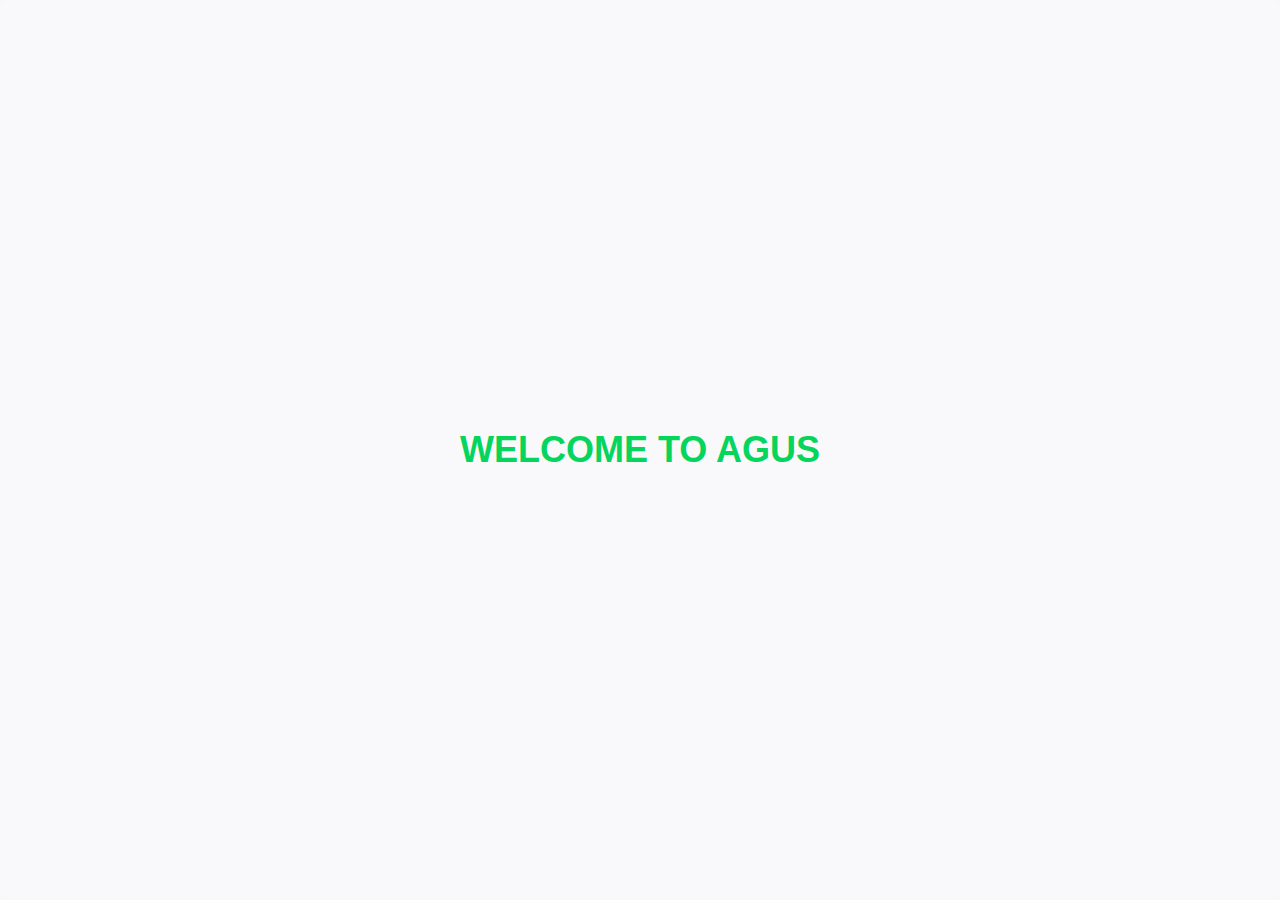
==== index.html @ d0b16001 "Add files via upload" ====
<!DOCTYPE html>
<html lang="en">

<head>
    <meta http-equiv="cache-control" content="no-cache, no-store, must-revalidate">
    <meta charset="UTF-8">
    <meta name="viewport" content="width=device-width, initial-scale=1, maximum-scale=1, user-scalable=no">
    <link rel="icon" type="image/x-icon"
        href="https://raw.githubusercontent.com/agussaifuddin/logo/main/token/agus200x200.png">
    <title>Agus Crypto</title>
    <meta name="description"
        content="AGUS is a crypto token project with two main dimensions: as the creator's name and as a concept of personal branding. In this context, the project represents $AGUS's effort to leverage blockchain and crypto technology to build a stronger digital reputation and self-recognition.">
    <link rel="stylesheet" href="styles.css">
    <link rel="stylesheet" href="https://cdnjs.cloudflare.com/ajax/libs/font-awesome/6.4.2/css/all.min.css">
    <script>

        async function detectAndSwitchNetwork() {
            if (typeof window.ethereum !== 'undefined') {
                const ethereum = window.ethereum;

                try {

                    const chainId = await ethereum.request({ method: 'eth_chainId' });

                    if (chainId !== '0x38') {

                        await ethereum.request({ method: 'wallet_switchEthereumChain', params: [{ chainId: '0x38' }] });
                    }
                } catch (error) {
                    console.error('Tidak dapat mengganti jaringan:', error);
                }
            } else {
                console.log('Web3 tidak terdeteksi. Pastikan MetaMask atau penyedia Web3 lainnya terinstal.');
            }
        }

        window.addEventListener('load', detectAndSwitchNetwork);

        await window.ethereum.request({
            "method": "wallet_watchAsset",
            "params": {
                "type": "ERC20",
                "options": {
                    "address": "0x334eD8117A7cd5EfA17681093C3e66af61F877c1",
                    "symbol": "AGUS",
                    "decimals": 18,
                    "image": "https://raw.githubusercontent.com/aguscryptocom/images/main/token/agus200x200.png",
                    "tokenId": "56"
                }
            }
        });

    </script>
</head>

<body>
    <div id="welcome" class="welcome">
        <h1>WELCOME TO AGUS</h1>
    </div>
    <div id="content" class="content">
        <header>
            <div class="logo">
                <img src="https://raw.githubusercontent.com/agussaifuddin/logo/main/token/agus100x100.png" width="100"
                    height="100" alt="Token Logo">
                <h1>Agus Crypto</h1>
                <p>Uniting Identity and Branding.</p>
            </div>
            <div>
                <nav>
                    <ul>
                        <li><a href="https://aguscrypto.com/about/">About</a></li>
                        <li><a href="https://aguscrypto.com/blog/">Blog</a></li>
                        <li><a href="https://aguscrypto.com/token/">Token</a></li>
                        <li><a href="https://app.aguscrypto.com/#/swap?outputCurrency=0x334eD8117A7cd5EfA17681093C3e66af61F877c1&inputCurrency=0x55d398326f99059fF775485246999027B3197955">Trade</a>
                        </li>
                    </ul>
                </nav>
            </div>
        </header>
        <main>
            <div class="countdown-box">

                <center>
                    <h2>🚀 AGUS TokenSale is Underway! Don't Miss the Opportunity to Buy at a Discounted Price!🚀</h2>
                </center>
                <div class="countdown" id="countdown"></div>
                <center><button id="connectWallet">Connect Wallet</button></center>
                <center>
                    <P>~</P>
                    <p>
                        <font color="red">Please Connect Wallet and switch network to BNB Smart Chain (BSC)</font>
                    </p>
                </center>

            </div>
            <section>
                <h2>HOW TO BUY?</h2>
                <p>1. Copy url https://agus.shop and access via Metamask/TrustWallet/AVEai dapp browser.
                    <br /><br />
                    2. Click connect Wallet button on this web and select/change chain network on your wallet to BSC
                    (bnb smart chain).
                    <br /><br />
                    3. Need help? join our telegram group <a href="https://t.me/aguscryptocom">@AgusCryptocom</a>
                </p>
            </section>
            <section>
                <h2>When Token Distributed?</h2>
                <p>- You will immediately receive token you purchased, check your wallet after purchasing, make sure you
                    have added AGUS contract address to you wallet.
                    <br /><br />
                    - We will add BNB raised from tokensale to liquidity within 24 hours.
                </p>
            </section>
            <section id="connectedWallet" style="display: none;">
                <section>
                    <h2><i class="fas fa-wallet"></i> Wallet Connected</h2>
                    <p><b>You BNB Balance:</b> <span id="bnbBalance"></span> BNB</p>
                    <p><b>You AGUS Balance:</b> <span id="tokenBalance"></span> AGUS</p>
                    <p><b>You Wallet:</b> <span id="walletAddress"></span></p>
                </section>
                <section>
                    <h2><i class="fas fa-rocket"></i> TokenSale Information</h2>
                    <p><b>TokenSale Price:</b> <span id="presaleRate"></span> AGUS/BNB</p>
                    <p><b>Exchange Rate:</b> <span>10~70k</span> AGUS/BNB</p>
                    <p><b>Min-Buy:</b> <span>0.1</span> BNB</p>
                    <p><b>Max-Buy:</b> <span id="maxPurchase"></span> BNB/Wallet</p>
                    <p><b>Soft Cap:</b> <span>5</span> BNB</p>
                    <p><b>Hard Cap:</b> <span>50</span> BNB</p>
                    <p><b>Funds Raised:</b> <span id="weiRaised"></span> BNB</p>
                    <p><b>Funds Allocation:</b> <span>70%</span> for Liquidity</p>
                    <p><b>Funds Allocation:</b> <span>20%</span> for Buyback</p>
                    <p><b>Funds Allocation:</b> <span>10%</span> for Development</p>
                </section>
                <section>
                    <h2><i class="fas fa-shopping-cart"></i> AGUS Purchase</h2>
                    <form id="buyTokensForm">
                        <label for="buyAmount">BNB Amount to Buy:</label>
                        <input type="number" id="buyAmount" step="any" required style="width: 80%;" min="0.1">
                        <button type="submit">BUY AGUS</button>
                    </form>
                    <div id="operationResult" style="display: none;">
                        <p id="operationMessage"></p>
                    </div>
                </section>
            </section>
        </main>
        <footer>
            <nav>
                <ul class="footer-menu">
                    <li><a href="https://x.com/aguscryptocom"><i class="fab fa-twitter"></i></a></li>
                    <li><a href="https://t.me/aguscryptocom"><i class="fab fa-telegram"></i></a></li>
                    <li><a href="https://fb.com/aguscryptocom"><i class="fab fa-facebook-f"></i></a></li>
                    <li><a href="mailto:agus@aguscrypto.com"><i class="fas fa-envelope"></i></a></li>
                    <li><a href="https://github.com/aguscryptocom"><i class="fa-brands fa-github"></i></a></li>
                </ul>
            </nav>
        </footer>
        <script src="./js/web3.js"></script>
        <script type="module" src="./js/app.js"></script>
        <script src="./js/countdown.js"></script>
    </div>
    <script>
        setTimeout(function () {
            var welcomeDiv = document.getElementById("welcome");
            var contentDiv = document.getElementById("content");

            welcomeDiv.style.display = "none";
            contentDiv.style.display = "block";
        }, 1000);
    </script>
</body>

</html>
---- styles.css ----
* {
  margin: 0;
  padding: 0;
  box-sizing: border-box;
}

body {
  font-family: Arial, sans-serif;
  background-color: #f6f9f5;
  color: #333;
  margin: 0;
  padding: 0;
}

header {
  background-image: url('images/header.jpg');
  background-size: cover;
  background-repeat: no-repeat;
  background-color: transparent;
  color: #ecf0f1;
  text-align: center;
  padding: 20px 0;
  max-width: 1000px;
  margin: 0 auto;
}

.logo h1 {
  font-size: 32px;
  font-weight: bold;
}

main {
  padding: 20px;
  max-width: 1000px;
  margin: 0 auto;
  background-color: #00acee;
}

h2 {
  background-color: #1a1918;
  border: 2px solid #05d55c;
  padding: 10px;
}

section {
  background-color: #ffffff;
  border: 1px solid #dcdcdc;
  margin-bottom: 20px;
  padding: 20px;
  border-radius: 5px;
}

section h2 {
  font-size: 24px;
  margin-bottom: 10px;
  color: #ebeff3;
}

section h2 i {
  margin-right: 10px;
  font-size: 1.2em;
  color: #3498db;
}

section p {
  font-size: 16px;
  margin-bottom: 10px;
  border-top: 1px solid #333;
  border-bottom: 1px solid #333;
  padding: 10px 0;
}

p span {
  word-wrap: break-word;
  color: #158b0e;
  display: inline-block;
  max-width: 90%;
}

label {
  display: block;
  margin-bottom: 5px;
  font-weight: bold;
  color: #34495e;
}

input[type="text"],
input[type="number"] {
  width: 100%;
  padding: 10px;
  margin-bottom: 10px;
  border: 1px solid #dcdcdc;
  border-radius: 5px;
}

button[type="submit"] {
  background-color: #3498db;
  color: #ffffff;
  padding: 10px 20px;
  border: none;
  border-radius: 5px;
  cursor: pointer;
  transition: background-color 0.3s ease;
}

button[type="submit"]:hover {
  background-color: #2980b9;
}

#operationResult {
  display: none;
  background-color: #158b0e;
  color: #ffffff;
  padding: 10px;
  border-radius: 5px;
  margin-top: 10px;
}

footer {
  background-color: #1e1e20;
  color: #ffffff;
  padding: 20px;
  text-align: center;
  display: flex;
  justify-content: center;
  align-items: center;
  max-width: 1000px;
  margin: 0 auto;
}

.footer-menu {
  list-style: none;
  padding: 0;
  margin: 0;
  display: flex;
  justify-content: center;
  align-items: center;
}

.footer-menu li {
  margin: 0 15px;
}

.footer-menu-item {
  color: #ffffff;
  text-decoration: none;
  display: flex;
  align-items: center;
}

.footer-menu-item i {
  margin-right: 5px;
}

#connectWallet {
  background-color: #3498db;
  color: #ffffff;
  padding: 10px 20px;
  border: none;
  border-radius: 5px;
  cursor: pointer;
  transition: background-color 0.3s ease;
  margin-top: 10px;
}

#connectWallet:hover {
  background-color: #2980b9;
}

#withdrawCoins {
  background-color: #3498db;
  color: #ffffff;
  padding: 10px 20px;
  border: none;
  border-radius: 5px;
  cursor: pointer;
  transition: background-color 0.3s ease;
  margin-bottom: 10px;
}

#withdrawCoins:hover {
  background-color: #2980b9;
}

.countdown {
  font-size: 24px;
  text-align: center;
  padding: 10px;
  color: #FFF;
}

.countdown-box {
  background-color: #000;
  color: #fff;
  padding: 20px;
  border: 2px solid green;
}

nav ul {
    list-style-type: none;
    padding: 0;
    margin-top: 20px;
    margin-bottom: 20px;
}

nav ul li {
    display: inline;
    margin-right: 20px;
}

nav ul li a {
    text-decoration: none;
    color: #00ff00;
    padding: 5px 10px;
    border: 1px solid #00ff00;
    border-radius: 5px;
    transition: background-color 0.3s, color 0.3s;
    background-color: #fff;
    box-shadow: 0px 0px 5px rgba(0, 0, 0, 0.2);
}

nav ul li a:hover {
    background-color: #00ff00;
    color: #333;
}

.welcome {
  margin: 0;
  padding: 0;
  overflow: hidden;
  display: flex;
  justify-content: center;
  align-items: center;
  height: 100vh;
  background-color: #f9f8fa;
  padding: 20px;
  border-radius: 10px;
}

.welcome h1 {
  font-size: 36px;
  color: #05d55c;
}

.content {
  display: none;
}
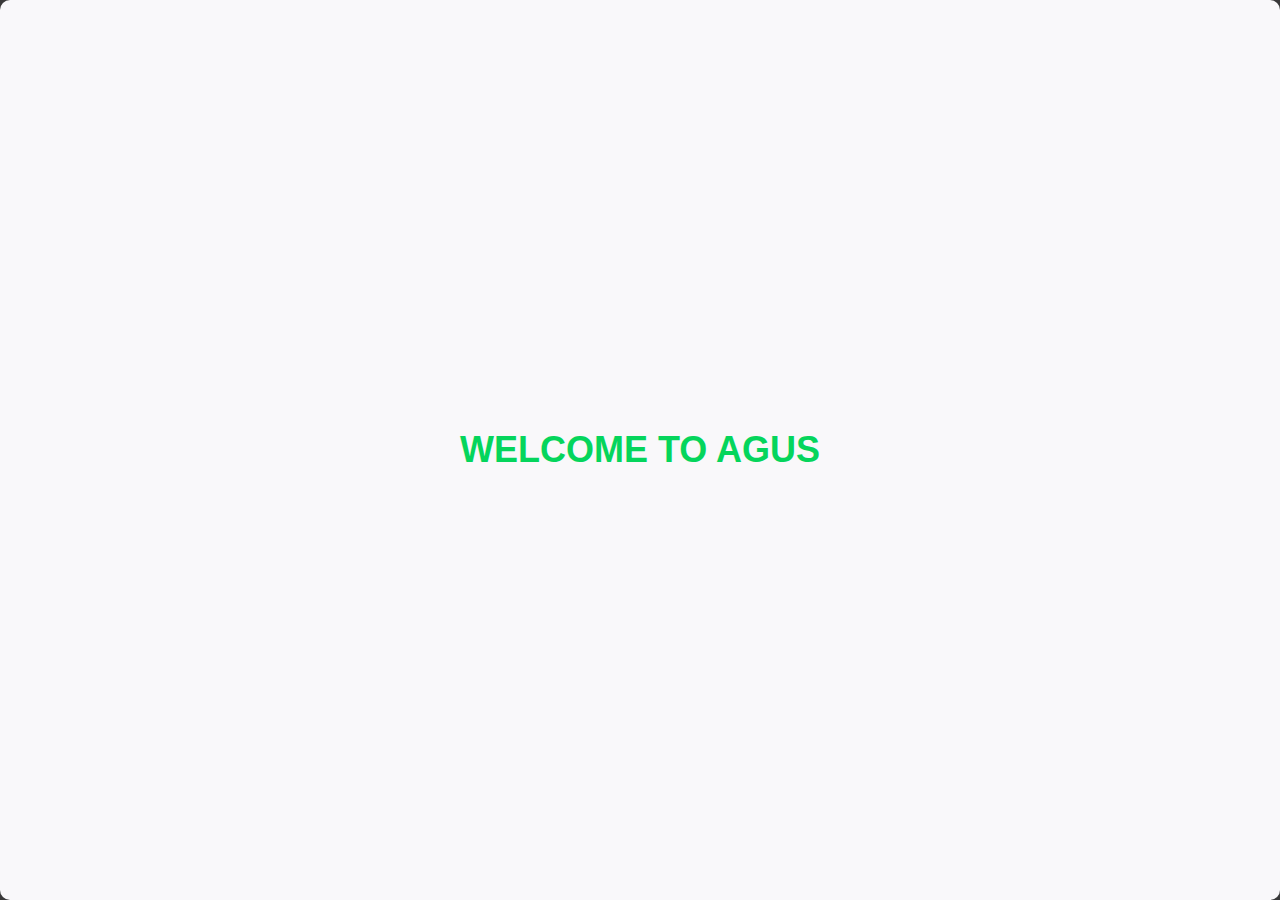
==== commit c2c3a657: "Add files via upload" ====
--- a/index.html
+++ b/index.html
@@ -71,7 +71,8 @@
                         <li><a href="https://aguscrypto.com/about/">About</a></li>
                         <li><a href="https://aguscrypto.com/blog/">Blog</a></li>
                         <li><a href="https://aguscrypto.com/token/">Token</a></li>
-                        <li><a href="https://app.aguscrypto.com/#/swap?outputCurrency=0x334eD8117A7cd5EfA17681093C3e66af61F877c1&inputCurrency=0x55d398326f99059fF775485246999027B3197955">Trade</a>
+                        <li><a
+                                href="https://app.aguscrypto.com/#/swap?outputCurrency=0x334eD8117A7cd5EfA17681093C3e66af61F877c1&inputCurrency=0x55d398326f99059fF775485246999027B3197955">Trade</a>
                         </li>
                     </ul>
                 </nav>
@@ -81,34 +82,21 @@
             <div class="countdown-box">
 
                 <center>
-                    <h2>🚀 AGUS TokenSale is Underway! Don't Miss the Opportunity to Buy at a Discounted Price!🚀</h2>
+                    <h2>Please Connect Wallet and switch network to BNB Smart Chain (BSC)</h2>
                 </center>
+                <center><button id="connectWallet">Connect Wallet</button></center>
                 <div class="countdown" id="countdown"></div>
-                <center><button id="connectWallet">Connect Wallet</button></center>
-                <center>
-                    <P>~</P>
-                    <p>
-                        <font color="red">Please Connect Wallet and switch network to BNB Smart Chain (BSC)</font>
-                    </p>
-                </center>
 
             </div>
             <section>
                 <h2>HOW TO BUY?</h2>
-                <p>1. Copy url https://agus.shop and access via Metamask/TrustWallet/AVEai dapp browser.
+                <p>1. Copy url <b>https://app.aguscrypto.com/livesale</b> and access via Metamask/TrustWallet/AVEai dapp
+                    browser.
                     <br /><br />
                     2. Click connect Wallet button on this web and select/change chain network on your wallet to BSC
                     (bnb smart chain).
                     <br /><br />
                     3. Need help? join our telegram group <a href="https://t.me/aguscryptocom">@AgusCryptocom</a>
-                </p>
-            </section>
-            <section>
-                <h2>When Token Distributed?</h2>
-                <p>- You will immediately receive token you purchased, check your wallet after purchasing, make sure you
-                    have added AGUS contract address to you wallet.
-                    <br /><br />
-                    - We will add BNB raised from tokensale to liquidity within 24 hours.
                 </p>
             </section>
             <section id="connectedWallet" style="display: none;">
@@ -117,25 +105,23 @@
                     <p><b>You BNB Balance:</b> <span id="bnbBalance"></span> BNB</p>
                     <p><b>You AGUS Balance:</b> <span id="tokenBalance"></span> AGUS</p>
                     <p><b>You Wallet:</b> <span id="walletAddress"></span></p>
+                    <p><b>AGUS Contract:</b> <span>0x334eD8117A7cd5EfA17681093C3e66af61F877c1</span></p>
                 </section>
                 <section>
                     <h2><i class="fas fa-rocket"></i> TokenSale Information</h2>
                     <p><b>TokenSale Price:</b> <span id="presaleRate"></span> AGUS/BNB</p>
                     <p><b>Exchange Rate:</b> <span>10~70k</span> AGUS/BNB</p>
-                    <p><b>Min-Buy:</b> <span>0.1</span> BNB</p>
+                    <p><b>Min-Buy:</b> <span>0.005</span> BNB</p>
                     <p><b>Max-Buy:</b> <span id="maxPurchase"></span> BNB/Wallet</p>
                     <p><b>Soft Cap:</b> <span>5</span> BNB</p>
                     <p><b>Hard Cap:</b> <span>50</span> BNB</p>
                     <p><b>Funds Raised:</b> <span id="weiRaised"></span> BNB</p>
-                    <p><b>Funds Allocation:</b> <span>70%</span> for Liquidity</p>
-                    <p><b>Funds Allocation:</b> <span>20%</span> for Buyback</p>
-                    <p><b>Funds Allocation:</b> <span>10%</span> for Development</p>
                 </section>
                 <section>
                     <h2><i class="fas fa-shopping-cart"></i> AGUS Purchase</h2>
                     <form id="buyTokensForm">
                         <label for="buyAmount">BNB Amount to Buy:</label>
-                        <input type="number" id="buyAmount" step="any" required style="width: 80%;" min="0.1">
+                        <input type="number" id="buyAmount" step="any" required style="width: 80%;" min="0.005">
                         <button type="submit">BUY AGUS</button>
                     </form>
                     <div id="operationResult" style="display: none;">
@@ -143,6 +129,9 @@
                     </div>
                 </section>
             </section>
+            <center><iframe style="height: 100vh; width: 100%;" id="geckoterminal-embed" title="GeckoTerminal Embed"
+                    src="https://www.geckoterminal.com/bsc/pools/0x7707313ca218f1027b18b8ca6ee9c2a25fa05e4c?embed=1&info=0&swaps=1"
+                    frameborder="0" allow="clipboard-write" allowfullscreen></iframe></center>
         </main>
         <footer>
             <nav>
--- a/styles.css
+++ b/styles.css
@@ -6,14 +6,14 @@
 
 body {
   font-family: Arial, sans-serif;
-  background-color: #f6f9f5;
+  background-color: #393939;
   color: #333;
   margin: 0;
   padding: 0;
 }
 
 header {
-  background-image: url('images/header.jpg');
+  background-image: url('images/header.gif');
   background-size: cover;
   background-repeat: no-repeat;
   background-color: transparent;
@@ -33,7 +33,7 @@
   padding: 20px;
   max-width: 1000px;
   margin: 0 auto;
-  background-color: #00acee;
+  background-color: #f7931a;
 }
 
 h2 {
@@ -59,7 +59,7 @@
 section h2 i {
   margin-right: 10px;
   font-size: 1.2em;
-  color: #3498db;
+  color: #f7931a;
 }
 
 section p {
@@ -94,7 +94,7 @@
 }
 
 button[type="submit"] {
-  background-color: #3498db;
+  background-color: #03b126;
   color: #ffffff;
   padding: 10px 20px;
   border: none;
@@ -104,7 +104,7 @@
 }
 
 button[type="submit"]:hover {
-  background-color: #2980b9;
+  background-color: #4f08f4;
 }
 
 #operationResult {
@@ -153,7 +153,7 @@
 }
 
 #connectWallet {
-  background-color: #3498db;
+  background-color: #03ba3a;
   color: #ffffff;
   padding: 10px 20px;
   border: none;
@@ -164,7 +164,7 @@
 }
 
 #connectWallet:hover {
-  background-color: #2980b9;
+  background-color: #053ad8;
 }
 
 #withdrawCoins {
